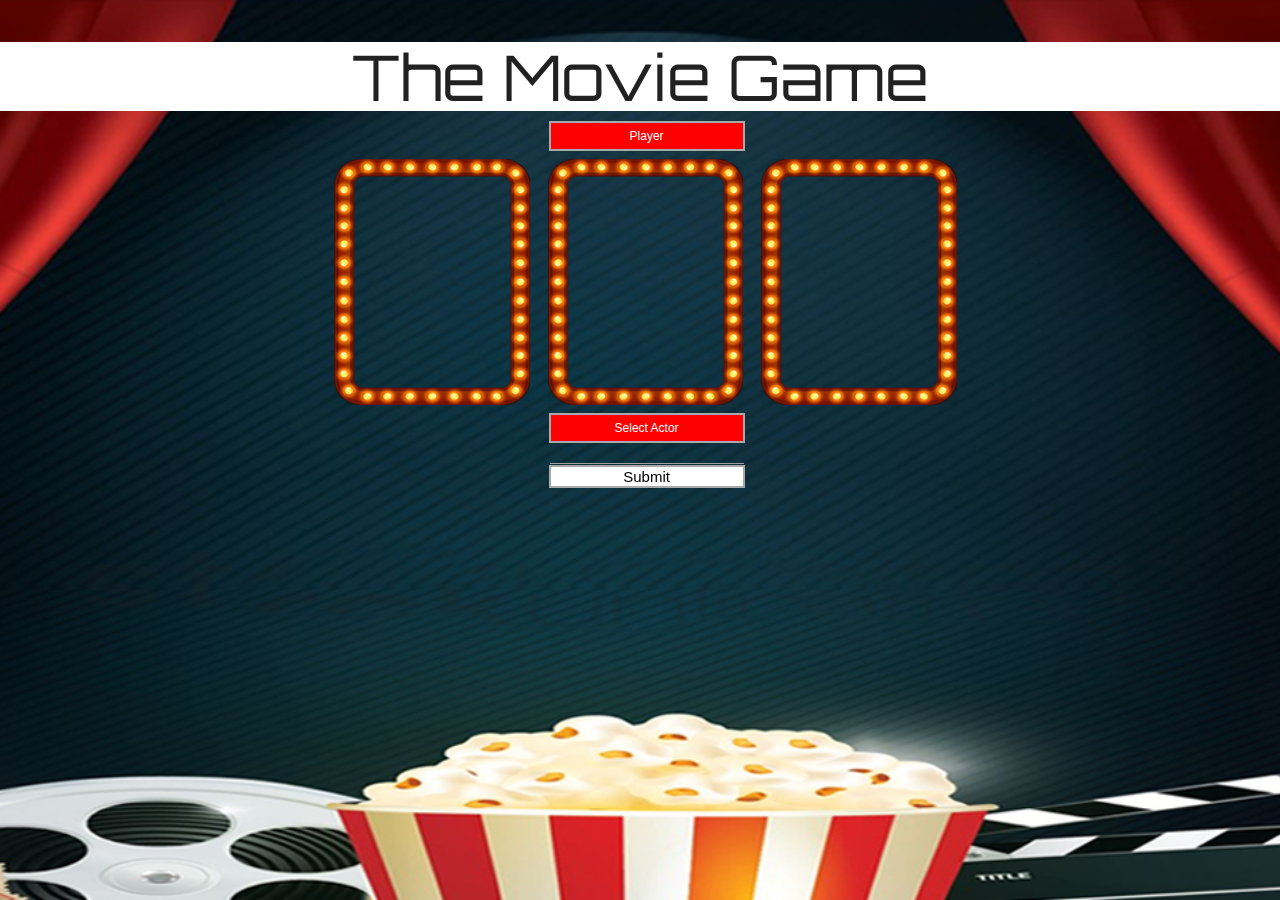
==== index.html @ b3f801e7 "New begining game logic" ====
<!DOCTYPE html>
<html>

<head>
    <meta charset="UTF-8">
    <meta name="viewport" content="width=device-width, initial-scale=1.0">
    <meta http-equiv="X-UA-Compatible" content="ie=edge">
    <link type="text/css" rel="stylesheet" href="./assets/css/styles.css" />
    <link href="https://fonts.googleapis.com/icon?family=Material+Icons" rel="stylesheet">
    <link rel="stylesheet" href="https://cdnjs.cloudflare.com/ajax/libs/materialize/1.0.0/css/materialize.min.css">
    <link
        href="https://fonts.googleapis.com/css?family=Fascinate+Inline|Lobster|Montserrat+Subrayada|Orbitron&display=swap"
        rel="stylesheet">
    <meta name="viewport" content="width=device-width, initial-scale=1.0" />
    <title>The Movie Game</title>
</head>

<body>
    <div id="header">
        <h1>The Movie Game</h1>
    </div>
    <div class="row">
        <div class="col s5"></div>

        <div class="col s2">
            <form id="player">
                <label for="playerName">
                    <p id="playerName">Player</p>
                </label>
                <br>
            </form>
            <div class="col s5"></div>
        </div>

    </div>


    <div class="row" id="container">
        <div class="col m2 l3"></div>
        <div class="col s12 m3 l2" id="main">
            <img id="facePlate1" src="./assets/images/imageFrame.png">
            <div id="firstActor"></div>
        </div>
        <div class="col s12 m3 l2" id="main2">
            <img id="posterPlate" src="./assets/images/imageFrame.png">
            <div id="posterPic"></div>
        </div>
        <div class="col s12 m3 l2" id="main3">
            <img id="facePlate2" src="./assets/images/imageFrame.png">
            <div id="secondActor"></div>
        </div>
        <div class="col m2 l3"></div>
    </div>
    <div class="row">
        <div class="col s5"></div>

        <div class="col s2">
            <form>
                <label for="userInput">
                    <p id="input-description">Select Actor</p>
                </label>
                <input type="text" id="userInput" name="text-area">
                <input type="submit" data="actor" id="submit-answer">
            </form>
            <div class="col s5"></div>
        </div>

    </div>

    <div class="col s12 m7" id="directions">
        <img src="./directionsFrame.png">
    </div>
    <div>
        <!-- <button id="directionsButton" onclick="myFunction()">Begin</button> -->
    </div>
    <div id="curtainLeft">
        <img src="./assets/images/curtainLeft.png">
    </div>
    <div id="curtainRight">
        <img src="./assets/images/curtainRight.png">
    </div>


    <!-- <audio id="myAudio">
        <source src="curtains.mp3" type="audio/mp3">
      </audio> -->
    <audio autoplay>
        <source src="curtains.mp3">
    </audio>




    <script src="https://ajax.googleapis.com/ajax/libs/jquery/3.4.1/jquery.min.js"></script>
    <script src="https://cdnjs.cloudflare.com/ajax/libs/materialize/1.0.0/js/materialize.min.js"></script>
    <script src="./game.js"></script>
    <script src="./autocomplete.js"></script>
    <script>
        var audio = document.getElementById("myAudio");


        window.onload = function () {
            var context = new AudioContext();

            audio.play();
        }
    </script>
    <link href="https://code.jquery.com/ui/1.10.4/themes/ui-lightness/jquery-ui.css" rel="stylesheet">
    <script src="https://code.jquery.com/jquery-1.10.2.js"></script>
    <script src="https://code.jquery.com/ui/1.10.4/jquery-ui.js"></script>
</body>

</html>
---- assets/css/styles.css ----
*{
    box-sizing: border-box;
}
body{
    background-image: url("../images/desktopbackground.png");
    background-repeat: no-repeat;
    background-attachment: fixed;
    background-size: cover;
    background-position: center; 
    width: auto;
    height:100%;
    background-color:black;
    overflow-x: hidden;
    overflow-y:hidden;
}

#curtainLeft{
    position: absolute;
    top:0;
    left: -1000px;
    height:100%;
    animation-name:left;
    animation-duration: 1.5s;
    z-index: 3;
}
@keyframes left {
    from {left: 0px;}
    to {left: -1000px;}
  }

#curtainRight{
    position:absolute;
    top:0;
    right:-1000px;
    animation-name:right;
    animation-duration: 1.5s;
    z-index: 3;
}
@keyframes right {
    from {right: 0px;}
    to {right: -1000px;}
  }
#directions{
    height: 500px;
    z-index:1;
    top: 10px;
    left: 175px;
    position:absolute;
    visibility:hidden;
}
#directionsButton{
    z-index:2;
    position:relative;
    left: 500px;
    bottom:-5px;
    font-size: 2em;
    padding:10px;
    border:2px solid darkgray;
    border-radius: 5px;
}

h1{
    text-align:center;
    font-family: 'Orbitron', sans-serif;

}

#header{
    background-color:white;
    width:100%;
}

#container{
    margin-bottom:1px;
}

/* Form */

#submit-answer{
    background-color:white;
    width: 100%;
    border:2px solid darkgray;
    margin:0px;
    
}
#input-description {
    width: 100%;
    min-height:30px;
    text-align:center;
    color:white;
    background-color:red;
    border:2px solid darkgray;
    margin:0px;

}
#userInput{
    height:100%; 
    width:99%;  
    color:white;
    text-align:center;
    margin:1px;
     
}

p{
    padding-top:4px;
}
form{
    position: fixed;
    width:219px;
    z-index:-2;
    margin-left: 4px;
    margin-bottom: 5px;
}


#playerName{
  margin-bottom:5px;
  width: 100%;
  min-height:30px;
  text-align:center;
  color:white;
  background-color:red;
  border:2px solid darkgray;
  margin:0px;

}
#player{
    top:124px;
}



/* CSS for Images */

#facePlate1, #facePlate2, #posterPlate{
    position:relative;
    margin:0 3px;
    padding: 0px;
    height:auto;
    width:auto;
    z-index:2;
    }

#main, #main2, #main3{
    height:auto;
    max-height: 279px;
}

#firstActor, #secondActor, #posterPic{
    position: relative;
    top: -260.5px;
    left: 25px;
}

.gifControl{     
    border-radius: 9px;
    height:240px;
    width: 175px;
    padding:0;
    margin:0;    
    z-index:-1;
}

img{
    width:auto;
    
}

 
@media screen  and (max-width: 1320px) {
    #facePlate1, #facePlate2, #posterPlate{
        height: 247.69px;
        width: 195.83px;

}
    form{
        width: 195.98px;
}

    #playerName{
        width: 195.98px;  
}
    #player{
        top:121px;
}  
    .gifControl{     
        height:217px;
        width: 158px;
}
    #firstActor, #secondActor, #posterPic{
        top: -234.5px;
        left: 22px;
}
   
} 
@media screen  and (max-width: 1276px){
    #main, #main2, #main3{
    max-height: 250px;
 }

 @media screen  and (max-width: 1182px){
    #facePlate1, #facePlate2, #posterPlate{
        height: 227.69px;
        width: 175.83px;

}
    form{
        width: 175.98px;
}

    #playerName{
        width: 175.98px;  
}
    #player{
        top:121px;
}  
    .gifControl{     
        height:194px;
        width: 143px;
}
    #firstActor, #secondActor, #posterPic{
        top: -215px;
        left: 20px;
}
#main, #main2, #main3{
    max-height: 230px;   

}
@media screen  and (max-width: 1080px){

     #facePlate1, #facePlate2, #posterPlate{
        height: 222.69px;
        width: 170.83px;

}
    form{
        width: 170.98px;
        bottom:150px;
}

    #playerName{
        width: 170.98px;  
} 
    #player{
        top:115px;
}  
    .gifControl{     
        height:192.5px;
        width: 140px;
}
    #firstActor, #secondActor, #posterPic{
        top: -211px;
        left: 19px; 
 }
    #main, #main2, #main3{
        max-height: 210px;
} 
    #header{
        position:relative;
        top:-15px;
}
@media screen  and (max-width: 692px){
    #facePlate1, #facePlate2, #posterPlate{
       height: 200.69px;
       width: 150.83px;
}

form{
    width: 150.98px;
    bottom:180px;
}

#playerName{
    width: 150.98px;  
} 

#player{
    top:115px;
} 

.gifControl{     
    height:192.5px;
    width: 140px;
}

#firstActor, #secondActor, #posterPic{
    top: -200px;
    left: 10px; 
}
#main, #main2, #main3{
    max-height: 210px;
}

 @media screen and (max-width: 600px){
    body{
        background-image:url("../images/cellbackground.png")}

#main,#main2, #main3{
    width:150px;
    height: 200px;
    margin:.5px auto;
    top:-15px;
    left:-90px;
    position:relative;
}
#header{
    transform:rotate(90deg);
    top:120px;
    right:-85px;
    max-width:500px;
    position:fixed;
}

#container{
    width: 160px;
}
form{
    width: 175.98px;
    right:15%;
    z-index:1;
}
#submit-answer, #userInput, #input-description {
    position:relative;
    bottom:-152px;
    height:30px;
}
#userInput{
    background-color:lightgray;
    
}

#playerName{
    width: 175.98px;  
} 
#player{
    top:470px;
} 
 
}
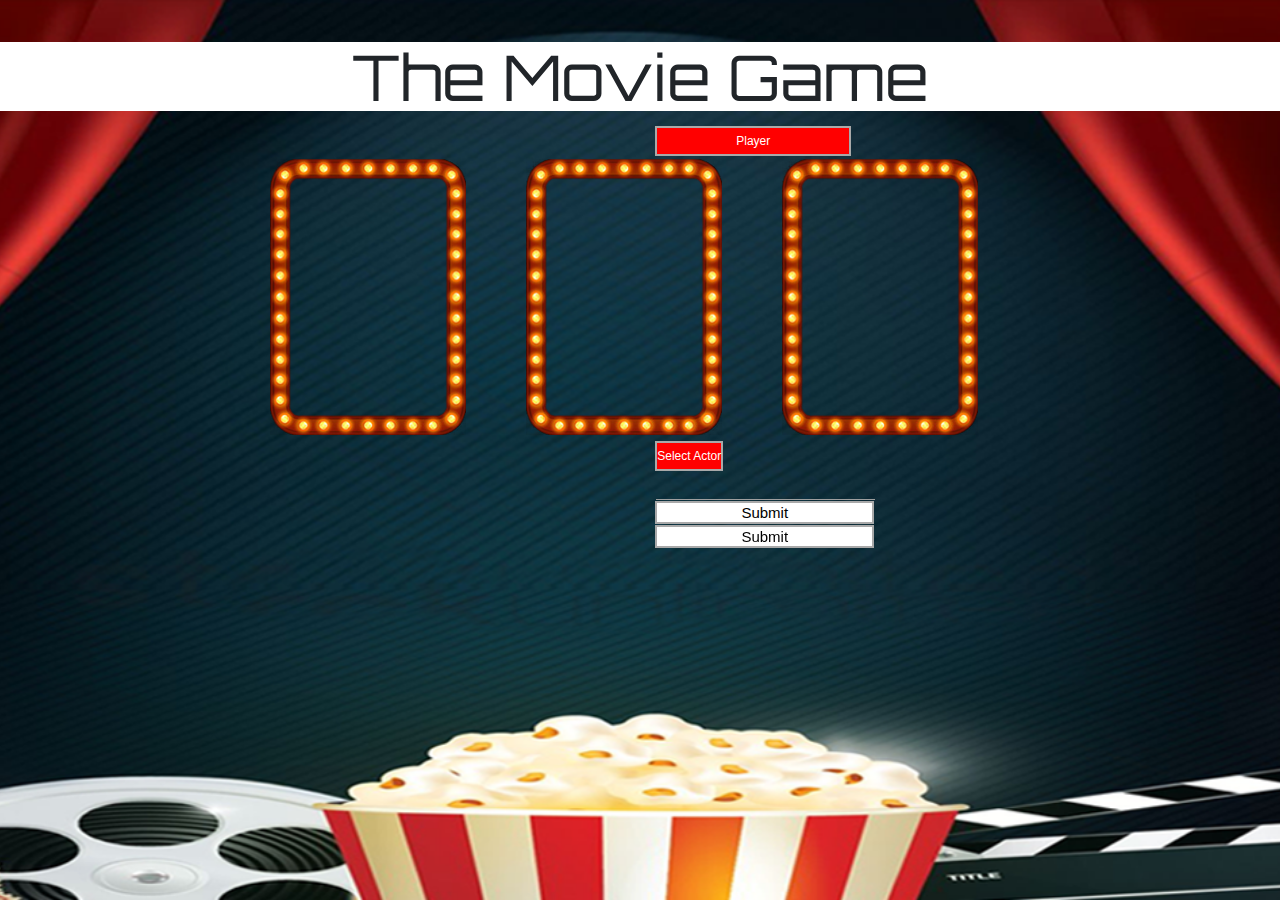
==== commit 444da2d9: "Merge branch 'master' into newcode" ====
--- a/index.html
+++ b/index.html
@@ -6,6 +6,15 @@
     <meta name="viewport" content="width=device-width, initial-scale=1.0">
     <meta http-equiv="X-UA-Compatible" content="ie=edge">
     <link type="text/css" rel="stylesheet" href="./assets/css/styles.css" />
+
+    <title>Document</title>
+    <link rel="stylesheet" href="https://stackpath.bootstrapcdn.com/bootstrap/4.3.1/css/bootstrap.min.css"
+        integrity="sha384-ggOyR0iXCbMQv3Xipma34MD+dH/1fQ784/j6cY/iJTQUOhcWr7x9JvoRxT2MZw1T" crossorigin="anonymous">
+    <script src="https://cdnjs.cloudflare.com/ajax/libs/jquery/3.2.1/jquery.min.js"></script>
+    <script src="https://www.gstatic.com/firebasejs/7.2.0/firebase.js"></script>
+    <script src="https://www.gstatic.com/firebasejs/7.2.0/firebase-analytics.js"></script>
+    <link type="text/css" rel="stylesheet" href="./styles.css" />
+
     <link href="https://fonts.googleapis.com/icon?family=Material+Icons" rel="stylesheet">
     <link rel="stylesheet" href="https://cdnjs.cloudflare.com/ajax/libs/materialize/1.0.0/css/materialize.min.css">
     <link
@@ -13,6 +22,7 @@
         rel="stylesheet">
     <meta name="viewport" content="width=device-width, initial-scale=1.0" />
     <title>The Movie Game</title>
+    <title>Movie Bonanza </title>
 </head>
 
 <body>
@@ -61,6 +71,7 @@
                 </label>
                 <input type="text" id="userInput" name="text-area">
                 <input type="submit" data="actor" id="submit-answer">
+                <input type="submit" id="submit-answer">
             </form>
             <div class="col s5"></div>
         </div>
@@ -105,6 +116,9 @@
             audio.play();
         }
     </script>
+
+
+    </script>
     <link href="https://code.jquery.com/ui/1.10.4/themes/ui-lightness/jquery-ui.css" rel="stylesheet">
     <script src="https://code.jquery.com/jquery-1.10.2.js"></script>
     <script src="https://code.jquery.com/ui/1.10.4/jquery-ui.js"></script>
--- a/styles.css
+++ b/styles.css
@@ -0,0 +1,175 @@
+*{
+    box-sizing: border-box;
+}
+body{
+    background-image: url("./desktopbackground.png");
+    background-repeat: no-repeat;
+    background-attachment: fixed;
+    background-size: cover;
+    width: auto;
+    background-color:black;
+    overflow-x: hidden;
+    overflow-y:hidden;
+}
+#curtainLeft{
+    position: absolute;
+    top:0;
+    left: -1000px;
+    height:100%;
+    animation-name:left;
+    animation-duration: 1.5s;
+    z-index: 3;
+}
+@keyframes left {
+    from {left: 0px;}
+    to {left: -1000px;}
+  }
+
+#curtainRight{
+    position:absolute;
+    top:0;
+    right:-1000px;
+    animation-name:right;
+    animation-duration: 1.5s;
+    z-index: 3;
+}
+@keyframes right {
+    from {right: 0px;}
+    to {right: -1000px;}
+  }
+#directions{
+    height: 500px;
+    z-index:1;
+    top: 10px;
+    left: 175px;
+    position:absolute;
+    visibility:hidden;
+}
+#directionsButton{
+    z-index:2;
+    position:relative;
+    left: 500px;
+    bottom:-5px;
+    font-size: 2em;
+    padding:10px;
+    border:2px solid darkgray;
+    border-radius: 5px;
+
+}
+
+
+
+h1{
+    text-align:center;
+    /* font-family: 'Lobster', cursive; */
+    font-family: 'Orbitron', sans-serif;
+
+}
+
+#header{
+    background-color:white;
+    width:100%;
+}
+
+#container{
+    margin-bottom:1px;
+}
+
+/* Form */
+
+#submit-answer{
+    background-color:white;
+    width: 100%;
+    border:2px solid darkgray;
+    /* border-radius: 5px; */
+    margin:0px;
+    
+}
+#input-description, #playerNames{
+    width: 100%;
+    min-height:30px;
+    text-align:center;
+    color:white;
+    background-color:red;
+    border:2px solid darkgray;
+    margin:0px;
+
+}
+#userInput{
+    height:100%; 
+    width:100%;  
+    color:white;
+    text-align:center;
+    margin:1px;
+     
+}
+
+p{
+    padding-top:4px;
+}
+form{
+    position: fixed;
+    width:219px;
+    z-index:-2;
+    margin-left: 4px;
+    margin-top: 5px;
+}
+
+/* #playerNames{
+    top:-20px
+} */
+#playerName{
+    /* top:115px;
+    right:568px; */
+    /* position: fixed;
+    width:219px;
+    z-index:-2;
+    margin-left: 4px;
+    margin-top: 5px; */
+
+}
+
+
+
+
+/* CSS for Images */
+
+#facePlate1, #facePlate2, #posterPlate{
+    /* visibility:hidden; */
+    position:relative;
+    margin:0 3px;
+    padding: 0px;
+    height: 277.69px; 
+    }
+#main{
+    height:auto;
+    max-height: 279px;
+}
+
+
+#firstActor, #secondActor, #posterPic{
+    position: relative;
+    top: -259.5px;
+    left: 25px;
+}
+
+.gifControl{     
+    border-radius: 12px;
+    height:234.5px;
+    width: 175px;
+    padding:0;
+    margin:0;
+    
+    
+}
+
+img{
+    width:auto;
+    
+    /* width: 98.5%; */
+}
+
+@media screen and (max-width: 600px){
+    body{
+        background-image:url("./cellbackground.png")}
+} 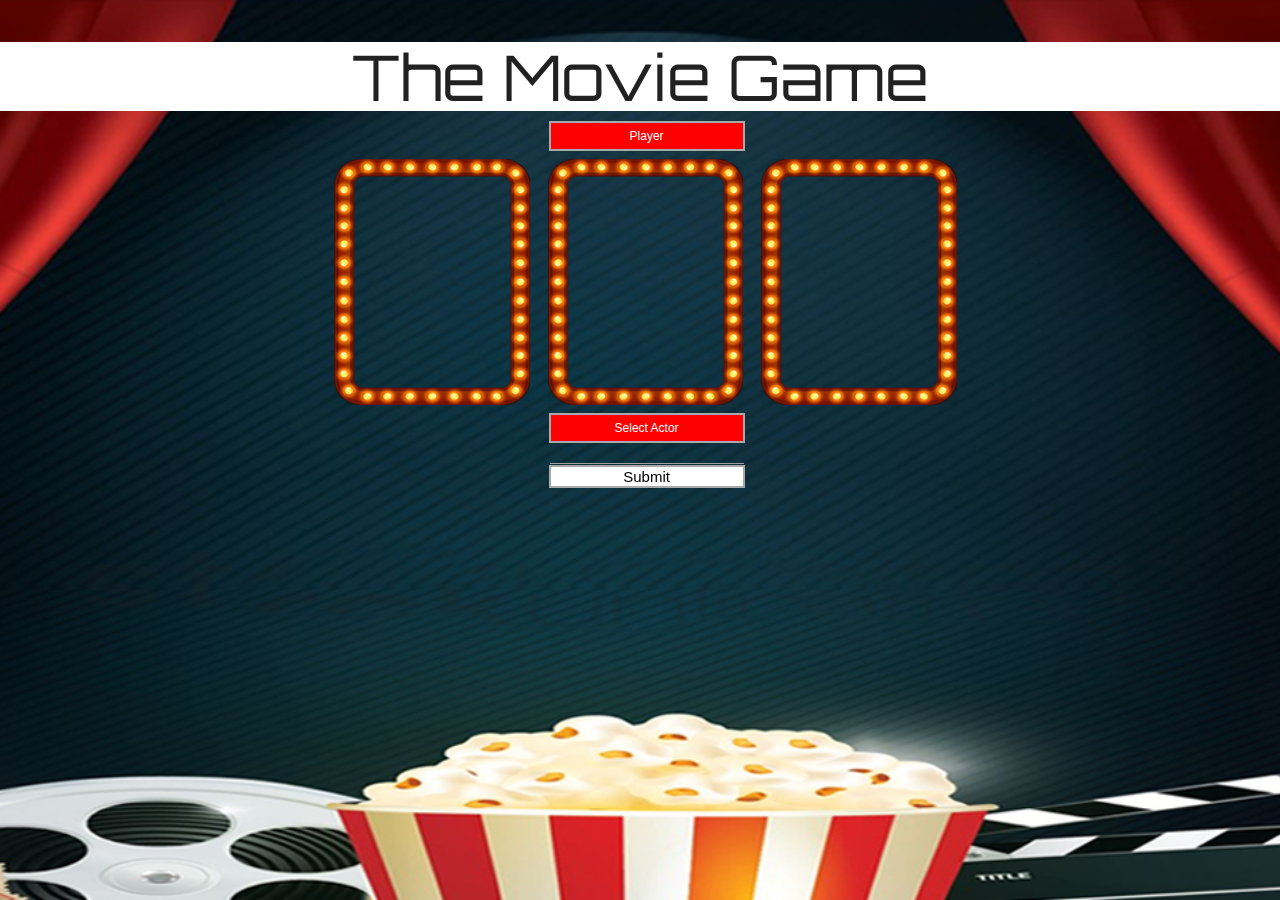
==== commit 1ca3c131: "Add files via upload" ====
--- a/index.html
+++ b/index.html
@@ -1,127 +1,90 @@
 <!DOCTYPE html>
 <html>
-
 <head>
     <meta charset="UTF-8">
     <meta name="viewport" content="width=device-width, initial-scale=1.0">
     <meta http-equiv="X-UA-Compatible" content="ie=edge">
-    <link type="text/css" rel="stylesheet" href="./assets/css/styles.css" />
-
-    <title>Document</title>
-    <link rel="stylesheet" href="https://stackpath.bootstrapcdn.com/bootstrap/4.3.1/css/bootstrap.min.css"
-        integrity="sha384-ggOyR0iXCbMQv3Xipma34MD+dH/1fQ784/j6cY/iJTQUOhcWr7x9JvoRxT2MZw1T" crossorigin="anonymous">
-    <script src="https://cdnjs.cloudflare.com/ajax/libs/jquery/3.2.1/jquery.min.js"></script>
-    <script src="https://www.gstatic.com/firebasejs/7.2.0/firebase.js"></script>
-    <script src="https://www.gstatic.com/firebasejs/7.2.0/firebase-analytics.js"></script>
-    <link type="text/css" rel="stylesheet" href="./styles.css" />
-
+    <link type="text/css" rel="stylesheet" href="./assets/css/styles.css"/>
     <link href="https://fonts.googleapis.com/icon?family=Material+Icons" rel="stylesheet">
     <link rel="stylesheet" href="https://cdnjs.cloudflare.com/ajax/libs/materialize/1.0.0/css/materialize.min.css">
-    <link
-        href="https://fonts.googleapis.com/css?family=Fascinate+Inline|Lobster|Montserrat+Subrayada|Orbitron&display=swap"
-        rel="stylesheet">
-    <meta name="viewport" content="width=device-width, initial-scale=1.0" />
+    <link href="https://fonts.googleapis.com/css?family=Fascinate+Inline|Lobster|Montserrat+Subrayada|Orbitron&display=swap" rel="stylesheet">
+    <meta name="viewport" content="width=device-width, initial-scale=1.0"/>
     <title>The Movie Game</title>
-    <title>Movie Bonanza </title>
 </head>
+<body>
+<!-- Title & Player Info -->
+    <div id="header"><h1>The Movie Game</h1></div>
+    <div class="row">
+            <div class="col s5"></div>
+            <div class="col s2">
+                <form id="player">
+                <label for="playerName"><p id="playerName">Player</p></label>
+                </form>
+            </div> 
+            <div class="col s5"></div> 
+    </div>
 
-<body>
-    <div id="header">
-        <h1>The Movie Game</h1>
+<!-- Images -->
+    <div class="row" id="container">
+        <div class="col m2 l3" ></div>
+        <div class="col s12 m3 l2" id="main">
+            <img id="facePlate1"src="./assets/images/imageFrame.png">  
+            <div id="firstActor"></div>     
+        </div>
+        <div class="col s12 m3 l2"  id="main2">
+            <img id="posterPlate" src="./assets/images/imageFrame.png"> 
+            <div id="posterPic"></div>      
+        </div>
+        <div class="col s12 m3 l2" id="main3">
+            <img  id="facePlate2" src="./assets/images/imageFrame.png"> 
+            <div id="secondActor"></div>      
+        </div>
+        <div class="col m2 l3" ></div>
     </div>
+<!-- User Input -->
     <div class="row">
         <div class="col s5"></div>
-
         <div class="col s2">
-            <form id="player">
-                <label for="playerName">
-                    <p id="playerName">Player</p>
-                </label>
-                <br>
+            <form>
+            <label for="userInput"><p id="input-description">Select Actor</p></label>
+            <input type="text" id="userInput" name="text-area">
+            <input type="submit" id="submit-answer">
             </form>
-            <div class="col s5"></div>
-        </div>
-
+        </div>  
+        <div class="col s5"></div> 
     </div>
 
-
-    <div class="row" id="container">
-        <div class="col m2 l3"></div>
-        <div class="col s12 m3 l2" id="main">
-            <img id="facePlate1" src="./assets/images/imageFrame.png">
-            <div id="firstActor"></div>
-        </div>
-        <div class="col s12 m3 l2" id="main2">
-            <img id="posterPlate" src="./assets/images/imageFrame.png">
-            <div id="posterPic"></div>
-        </div>
-        <div class="col s12 m3 l2" id="main3">
-            <img id="facePlate2" src="./assets/images/imageFrame.png">
-            <div id="secondActor"></div>
-        </div>
-        <div class="col m2 l3"></div>
-    </div>
-    <div class="row">
-        <div class="col s5"></div>
-
-        <div class="col s2">
-            <form>
-                <label for="userInput">
-                    <p id="input-description">Select Actor</p>
-                </label>
-                <input type="text" id="userInput" name="text-area">
-                <input type="submit" data="actor" id="submit-answer">
-                <input type="submit" id="submit-answer">
-            </form>
-            <div class="col s5"></div>
-        </div>
-
-    </div>
-
-    <div class="col s12 m7" id="directions">
-        <img src="./directionsFrame.png">
-    </div>
-    <div>
-        <!-- <button id="directionsButton" onclick="myFunction()">Begin</button> -->
-    </div>
+<!-- Curtains -->
     <div id="curtainLeft">
         <img src="./assets/images/curtainLeft.png">
     </div>
-    <div id="curtainRight">
+     <div id="curtainRight">
         <img src="./assets/images/curtainRight.png">
     </div>
-
-
-    <!-- <audio id="myAudio">
-        <source src="curtains.mp3" type="audio/mp3">
-      </audio> -->
-    <audio autoplay>
-        <source src="curtains.mp3">
-    </audio>
+              
+<script src="https://ajax.googleapis.com/ajax/libs/jquery/3.4.1/jquery.min.js"></script>
+<script src="https://cdnjs.cloudflare.com/ajax/libs/materialize/1.0.0/js/materialize.min.js"></script>
+<script src="./game.js"></script>
+      
+</body>
+</html>
+      
 
 
 
 
-    <script src="https://ajax.googleapis.com/ajax/libs/jquery/3.4.1/jquery.min.js"></script>
-    <script src="https://cdnjs.cloudflare.com/ajax/libs/materialize/1.0.0/js/materialize.min.js"></script>
-    <script src="./game.js"></script>
-    <script src="./autocomplete.js"></script>
-    <script>
-        var audio = document.getElementById("myAudio");
 
 
-        window.onload = function () {
-            var context = new AudioContext();
-
-            audio.play();
-        }
-    </script>
 
 
-    </script>
-    <link href="https://code.jquery.com/ui/1.10.4/themes/ui-lightness/jquery-ui.css" rel="stylesheet">
-    <script src="https://code.jquery.com/jquery-1.10.2.js"></script>
-    <script src="https://code.jquery.com/ui/1.10.4/jquery-ui.js"></script>
-</body>
 
-</html>+
+
+
+
+
+
+
+
+
+
